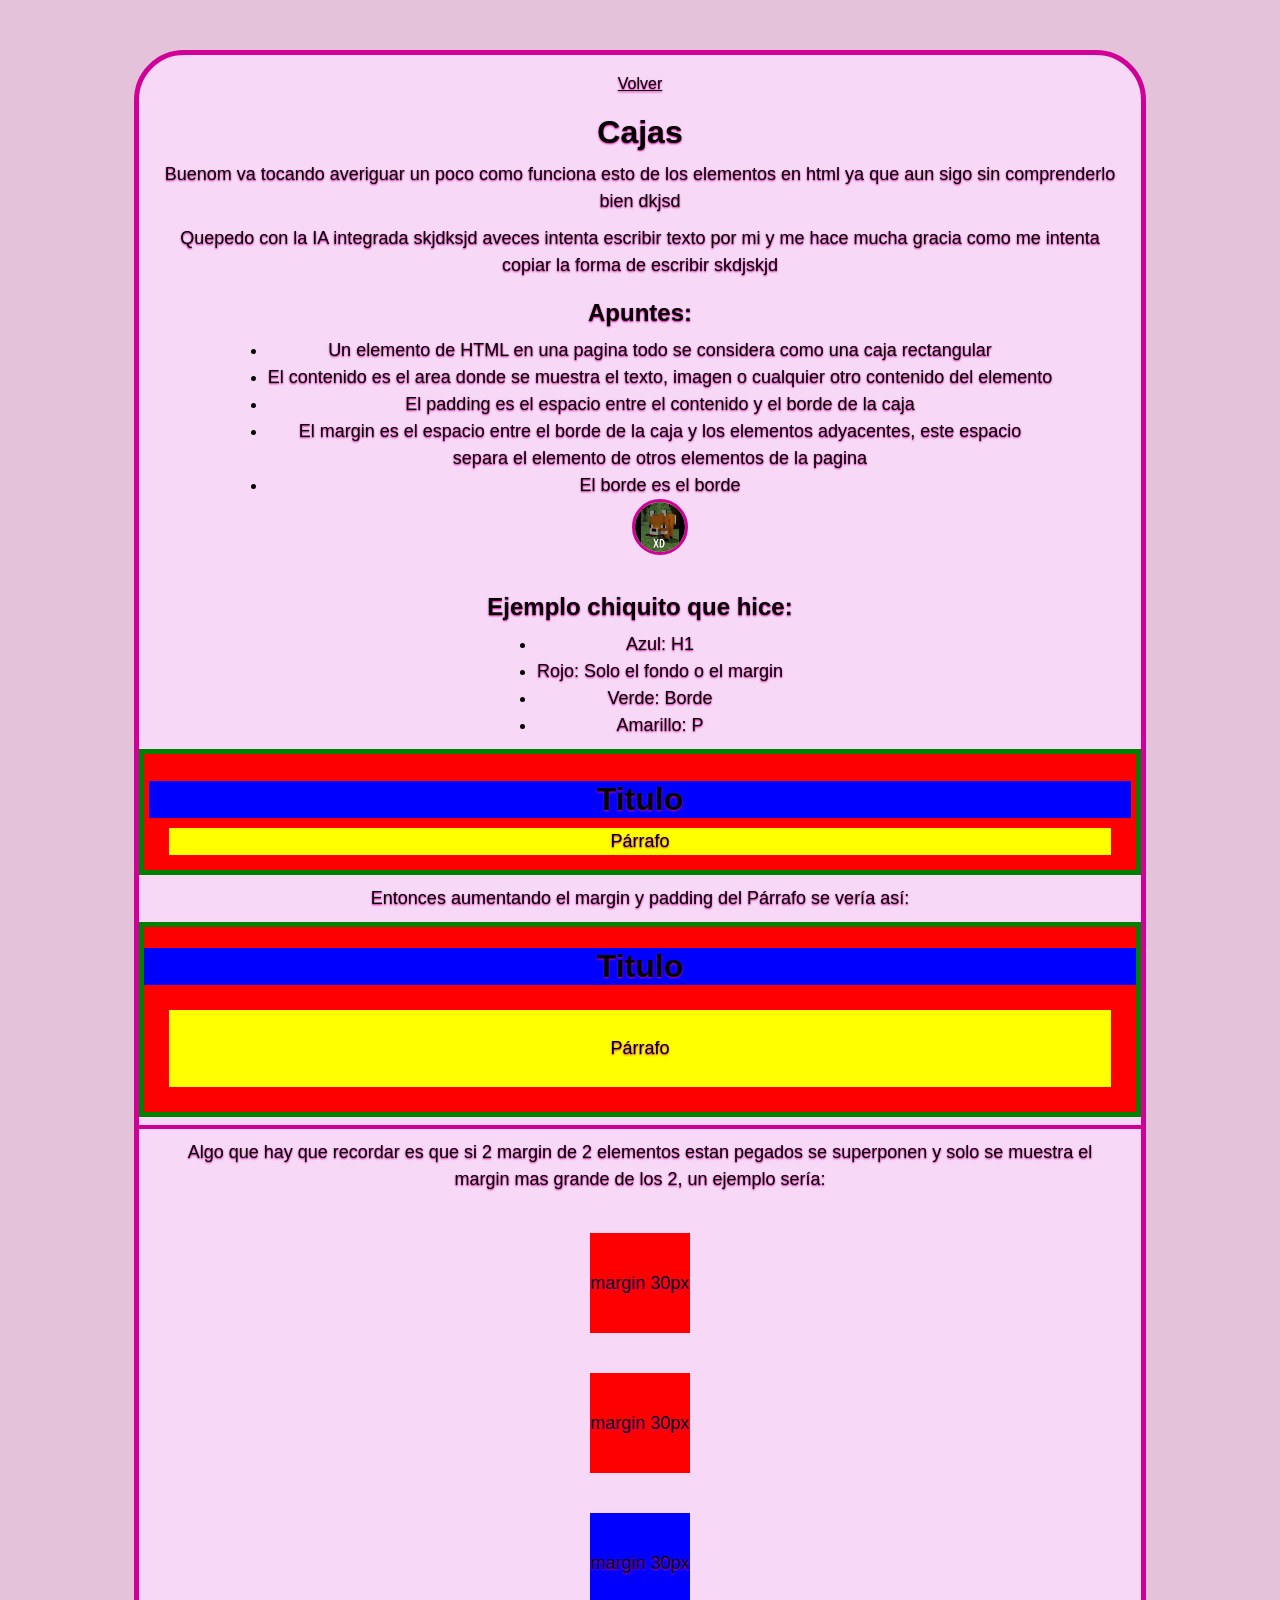
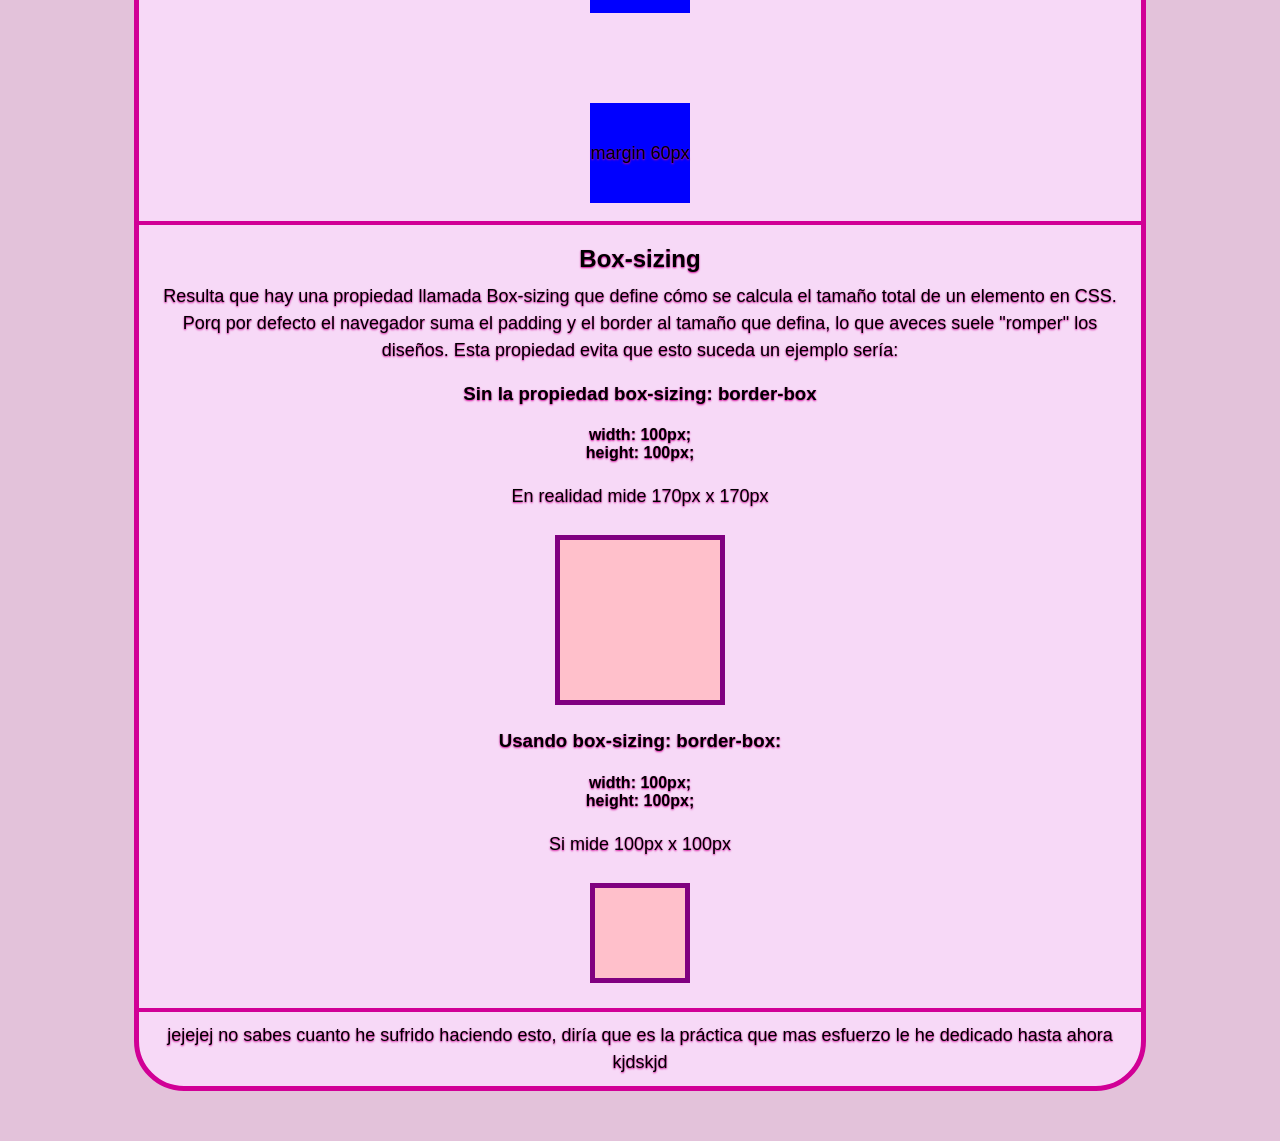
==== Subpáginas/cajas.html @ 4b63f69d "first commit" ====
<!DOCTYPE html>
<html lang="en">
<head>
    <meta charset="UTF-8">
    <meta name="viewport" content="width=device-width, initial-scale=1.0">
    <title>Cajas</title>
    <link rel="stylesheet" href="../Estilos/normal.css">
    <link rel="stylesheet" href="../Estilos/box-model.css">
</head>
<body>
    <div class="contenedor">
    <a href="../index.html" title="*Muak*" class="link volver">Volver</a>
    <h1>Cajas</h1>
    <p>Buenom va tocando averiguar un poco como funciona esto de los elementos en html ya que aun sigo sin comprenderlo bien dkjsd</p>
    <p>Quepedo con la IA integrada skjdksjd aveces intenta escribir texto por mi y me hace mucha gracia como me intenta copiar la forma de escribir skdjskjd</p>
    <h2>Apuntes:</h2>
    <ul>
        <li>Un elemento de HTML en una pagina todo se considera como una caja rectangular</li>
        <li>El contenido es el area donde se muestra el texto, imagen o cualquier otro contenido del elemento</li>
        <li>El padding es el espacio entre el contenido y el borde de la caja</li>
        <li>El margin es el espacio entre el borde de la caja y los elementos adyacentes, este espacio <br> separa el elemento de otros elementos de la pagina</li>
        <li>El borde es el borde</li> 
        <img src="../Imágenes/xd.jpg" class="imgchiquita">
    </ul>
    <h2>Ejemplo chiquito que hice:</h2>
    <ul>
        <li>Azul: H1</li>
        <li>Rojo: Solo el fondo o el margin</li>
        <li>Verde: Borde</li>
        <li>Amarillo: P</li>        
    </ul>
    <div class="endiv">
        <h1 class="endiv">Titulo</h1>
        <p class="endiv">Párrafo</p>
    </div>
    <p>Entonces aumentando el margin y padding del Párrafo se vería así:</p>
    <div class="endiv2">
        <h1 class="endiv2">Titulo</h1>
        <p class="endiv2">Párrafo</p>
        </div>
        <hr>
        <p>Algo que hay que recordar es que si 2 margin de 2 elementos estan pegados se superponen y solo se muestra el margin mas grande de los 2, un ejemplo sería:</p>
        <div class="centrar">
        <p class="caja">margin 30px</p>
        <p class="caja">margin 30px</p>
        <p class="caja caja2">margin 30px</p>
        <p class="caja caja3">margin 60px</p>
        </div>
        <hr>
        <h2>Box-sizing</h2>
        <p>Resulta que hay una propiedad llamada Box-sizing que define cómo se calcula el tamaño total de un elemento en CSS. Porq por defecto el navegador suma el padding y el border al tamaño que defina, lo que aveces suele "romper" los diseños. Esta propiedad evita que esto suceda un ejemplo sería:</p>
        <h3>Sin la propiedad box-sizing: border-box</h3>
        <h4>width: 100px; <br>
        height: 100px;</h4>
        <p>En realidad mide 170px x 170px</p>
        <div class="box-sizing"></div>
        <h3>Usando box-sizing: border-box:</h3>
        <h4>width: 100px; <br>
        height: 100px;</h4>
        <p>Si mide 100px x 100px</p>
        <div class="box-sizing con-box-sizing"></div>
        <hr>
        <p>jejejej no sabes cuanto he sufrido haciendo esto, diría que es la práctica que mas esfuerzo le he dedicado hasta ahora kjdskjd</p>
        </div>
</body>
</html>
---- Estilos/normal.css ----
* {
    font-family: sans-serif, Arial, Helvetica;
}

.contenedor {
    box-sizing: border-box;
    background-color: #f7d9f7;
    width: 80%;
    margin: 50px auto;
    border: 5px solid rgb(209, 0, 150);
    border-radius: 50px;
    overflow: hidden;
}

body {
    background-color: #e3c2da;
    text-align: center;
    color: #000;
    text-shadow: 0px 1px 2px rgb(209, 0, 150);
}

h1, h2 {
    margin-bottom: 0px;
}

p, ul {
    font-size: 18px;
    line-height: 1.5;
    margin: 10px 20px;
}

hr {
    width: 100%;
    border: 2px solid rgb(209, 0, 150);
}

ul, ol {
    display: inline-block;
}

.link {
    color: #000;
    text-decoration: underline;
}

.link:hover {
    color: #00f;
    transition: 0.3s;
    cursor: pointer;
    letter-spacing: 1px;
}

.volver {
    display: inline-block;
    margin-top: 20px;
}
---- Estilos/box-model.css ----
div.endiv {
    background-color: red;
    border: 5px solid green;
    padding: 5px;
}
h1.endiv {
    background-color: blue;
}
p.endiv {
    background-color: yellow;
}
div.endiv2 {
    background-color: red;
    border: 5px solid green;
}
p.endiv2 {
    margin: 25px;
    padding: 25px;
    background-color: yellow;
}
h1.endiv2 {
    background-color: blue;
}

.caja {
    background-color: red;
    margin-top: 30px;
    width: 100px;
    height: 100px;
    display: flex;
    align-items: center;
    justify-content: center;
}

.caja2 {
    background-color: blue;
    margin-bottom: 30px;
}
.caja3 {
    background-color: blue;
    margin-top: 60px;
}
.centrar {
    display: flex;
    justify-content: center;
    align-items: center;
    flex-direction: column;
    }

.box-sizing {
    width: 100px;
    height: 100px;
    background: pink;
    padding: 30px;
    border: 5px solid purple;
    margin: auto;
    margin-top: 25px;
    margin-bottom: 25px;
}
.con-box-sizing {
    box-sizing: border-box;
}
img {
    width: 50px;
    height: 50px;
    border: 3px solid rgb(209, 0, 150);
    border-radius: 50px;
}
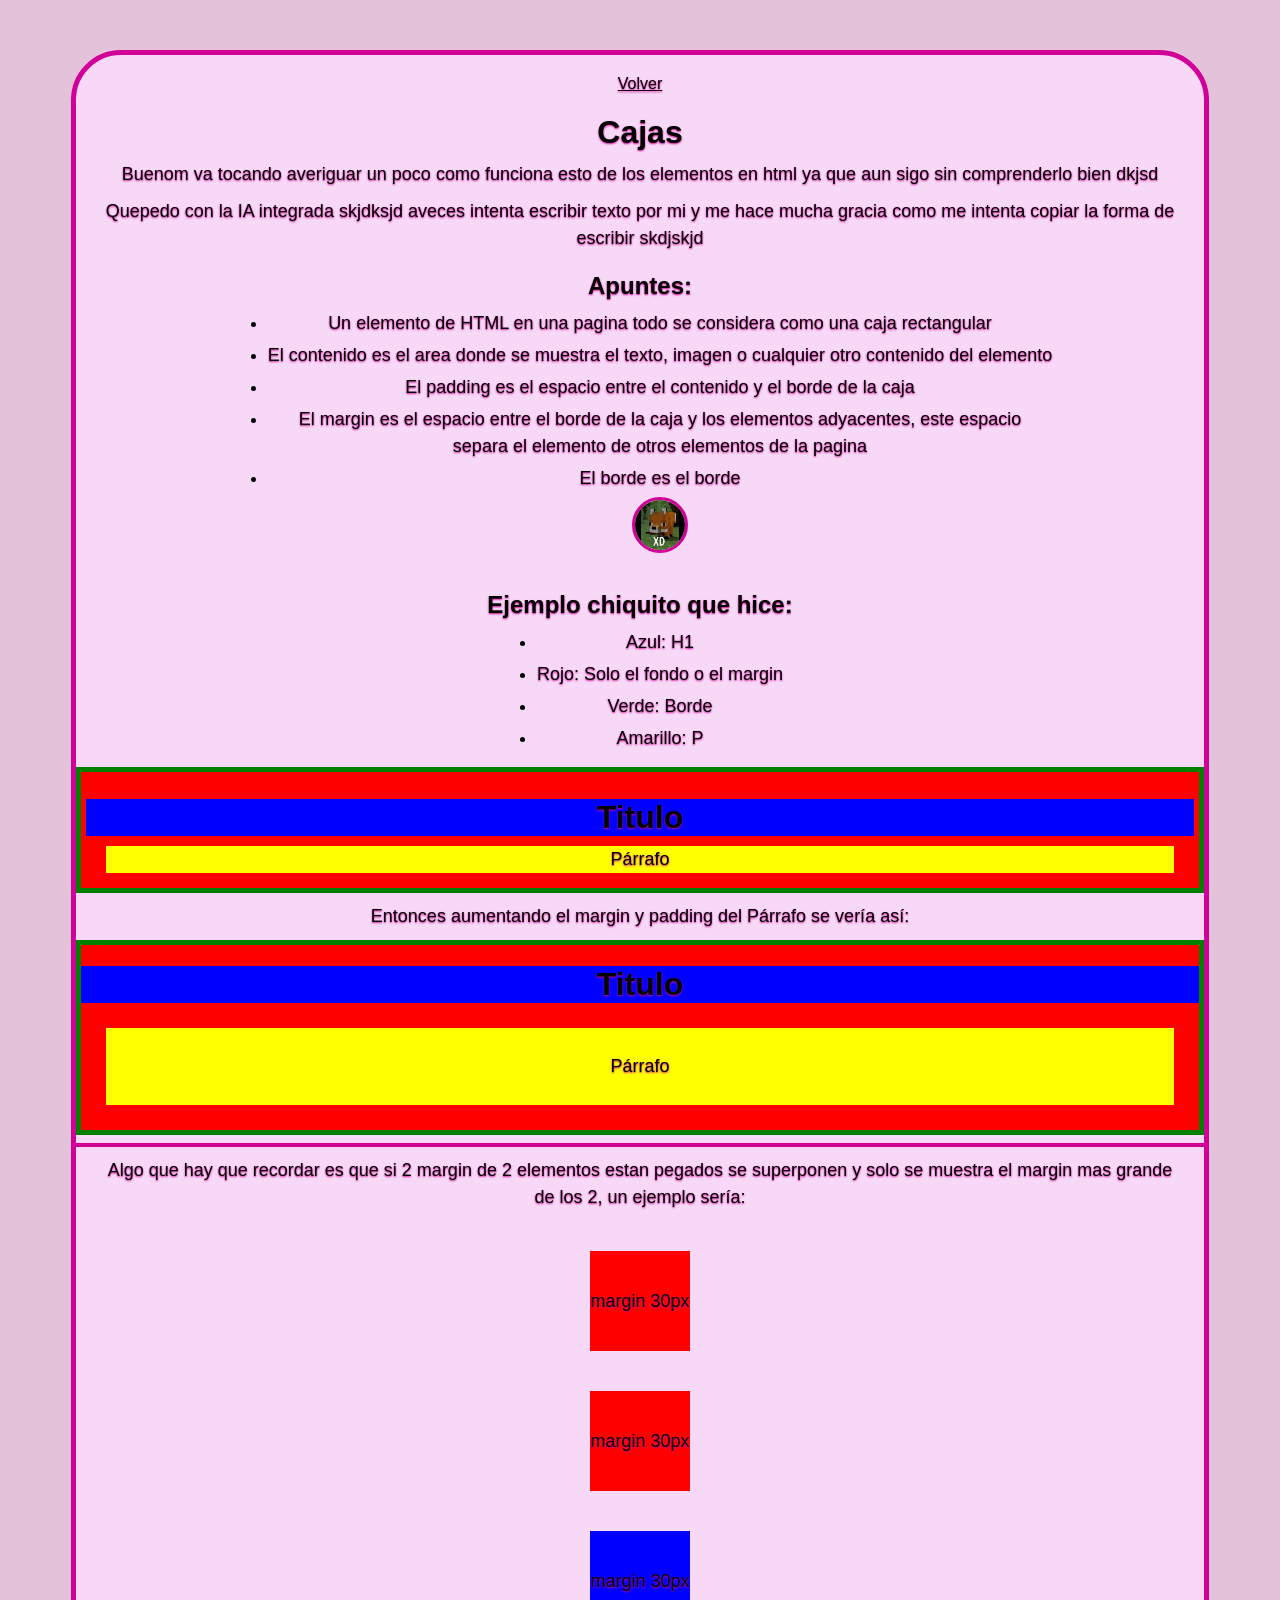
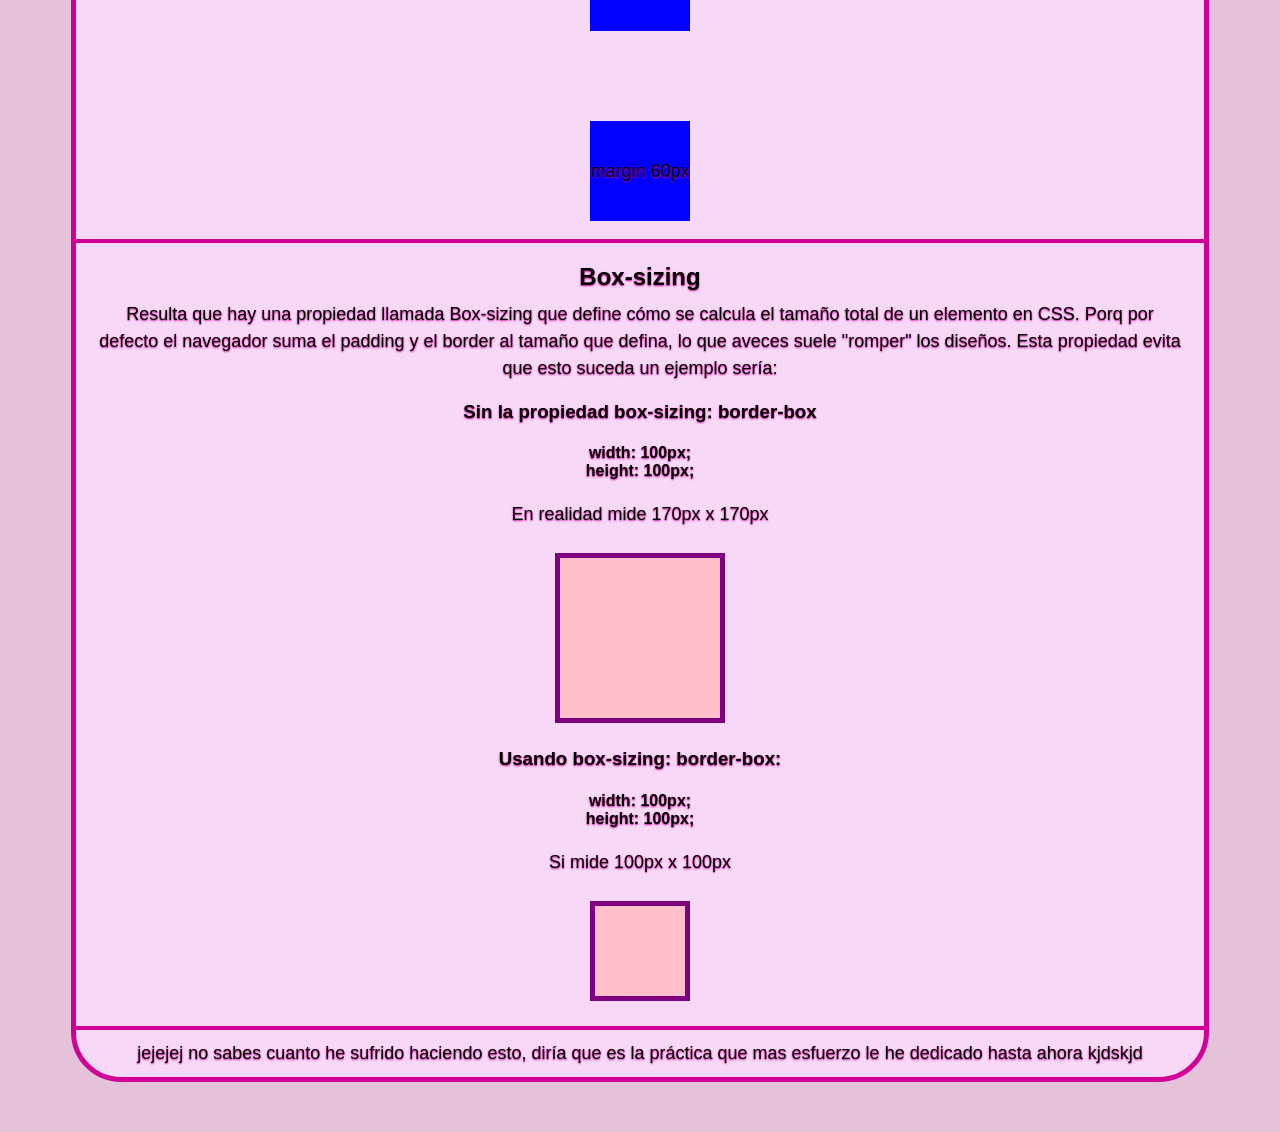
==== commit ddd1bc46: "mas practicas sii" ====
--- a/Subpáginas/cajas.html
+++ b/Subpáginas/cajas.html
@@ -1,14 +1,35 @@
 <!DOCTYPE html>
-<html lang="en">
+<html lang="es">
 <head>
     <meta charset="UTF-8">
     <meta name="viewport" content="width=device-width, initial-scale=1.0">
-    <title>Cajas</title>
+    <title>Wof - Cajas</title>
     <link rel="stylesheet" href="../Estilos/normal.css">
     <link rel="stylesheet" href="../Estilos/box-model.css">
+    <link rel="icon" href="Imágenes/icon.ico" type="image/x-icon">
+<!-- Primary Meta Tags -->
+<meta name="title" content="Wof - Inicio"/>
+<meta name="description" content="Página dedicada a mi novio para que vea mi progreso aprendiendo HTML y CSS" />
+
+<!-- Open Graph / Facebook -->
+<meta property="og:type" content="website" />
+<meta property="og:url" content="https://kaloforever.github.io/Wof/" />
+<meta property="og:title" content="Wof - Inicio" />
+<meta property="og:description" content="Página dedicada a mi novio para que vea mi progreso aprendiendo HTML y CSS" />
+<meta property="og:image" content="https://i.pinimg.com/736x/0e/18/55/0e1855c0afba78838de98bebd0690fac.jpg" />
+
+<!-- X (Twitter) -->
+<meta property="twitter:card" content="summary_large_image" />
+<meta property="twitter:url" content="https://kaloforever.github.io/Wof/" />
+<meta property="twitter:title" content="Wof - Inicio" />
+<meta property="twitter:description" content="Página dedicada a mi novio para que vea mi progreso aprendiendo HTML y CSS" />
+<meta property="twitter:image" content="https://i.pinimg.com/736x/0e/18/55/0e1855c0afba78838de98bebd0690fac.jpg" />
+
+<!-- Meta Tags Generated with https://metatags.io -->
+<!--Si, me dió flojera hacerlo por mi cuenta jejej-->
 </head>
 <body>
-    <div class="contenedor">
+    <main class="contenedor">
     <a href="../index.html" title="*Muak*" class="link volver">Volver</a>
     <h1>Cajas</h1>
     <p>Buenom va tocando averiguar un poco como funciona esto de los elementos en html ya que aun sigo sin comprenderlo bien dkjsd</p>
@@ -61,6 +82,6 @@
         <div class="box-sizing con-box-sizing"></div>
         <hr>
         <p>jejejej no sabes cuanto he sufrido haciendo esto, diría que es la práctica que mas esfuerzo le he dedicado hasta ahora kjdskjd</p>
-        </div>
+        </main>
 </body>
 </html>
--- a/Estilos/normal.css
+++ b/Estilos/normal.css
@@ -5,7 +5,7 @@
 .contenedor {
     box-sizing: border-box;
     background-color: #f7d9f7;
-    width: 80%;
+    width: 90%;
     margin: 50px auto;
     border: 5px solid rgb(209, 0, 150);
     border-radius: 50px;
@@ -27,6 +27,10 @@
     font-size: 18px;
     line-height: 1.5;
     margin: 10px 20px;
+}
+
+li {
+    margin-bottom: 5px;
 }
 
 hr {
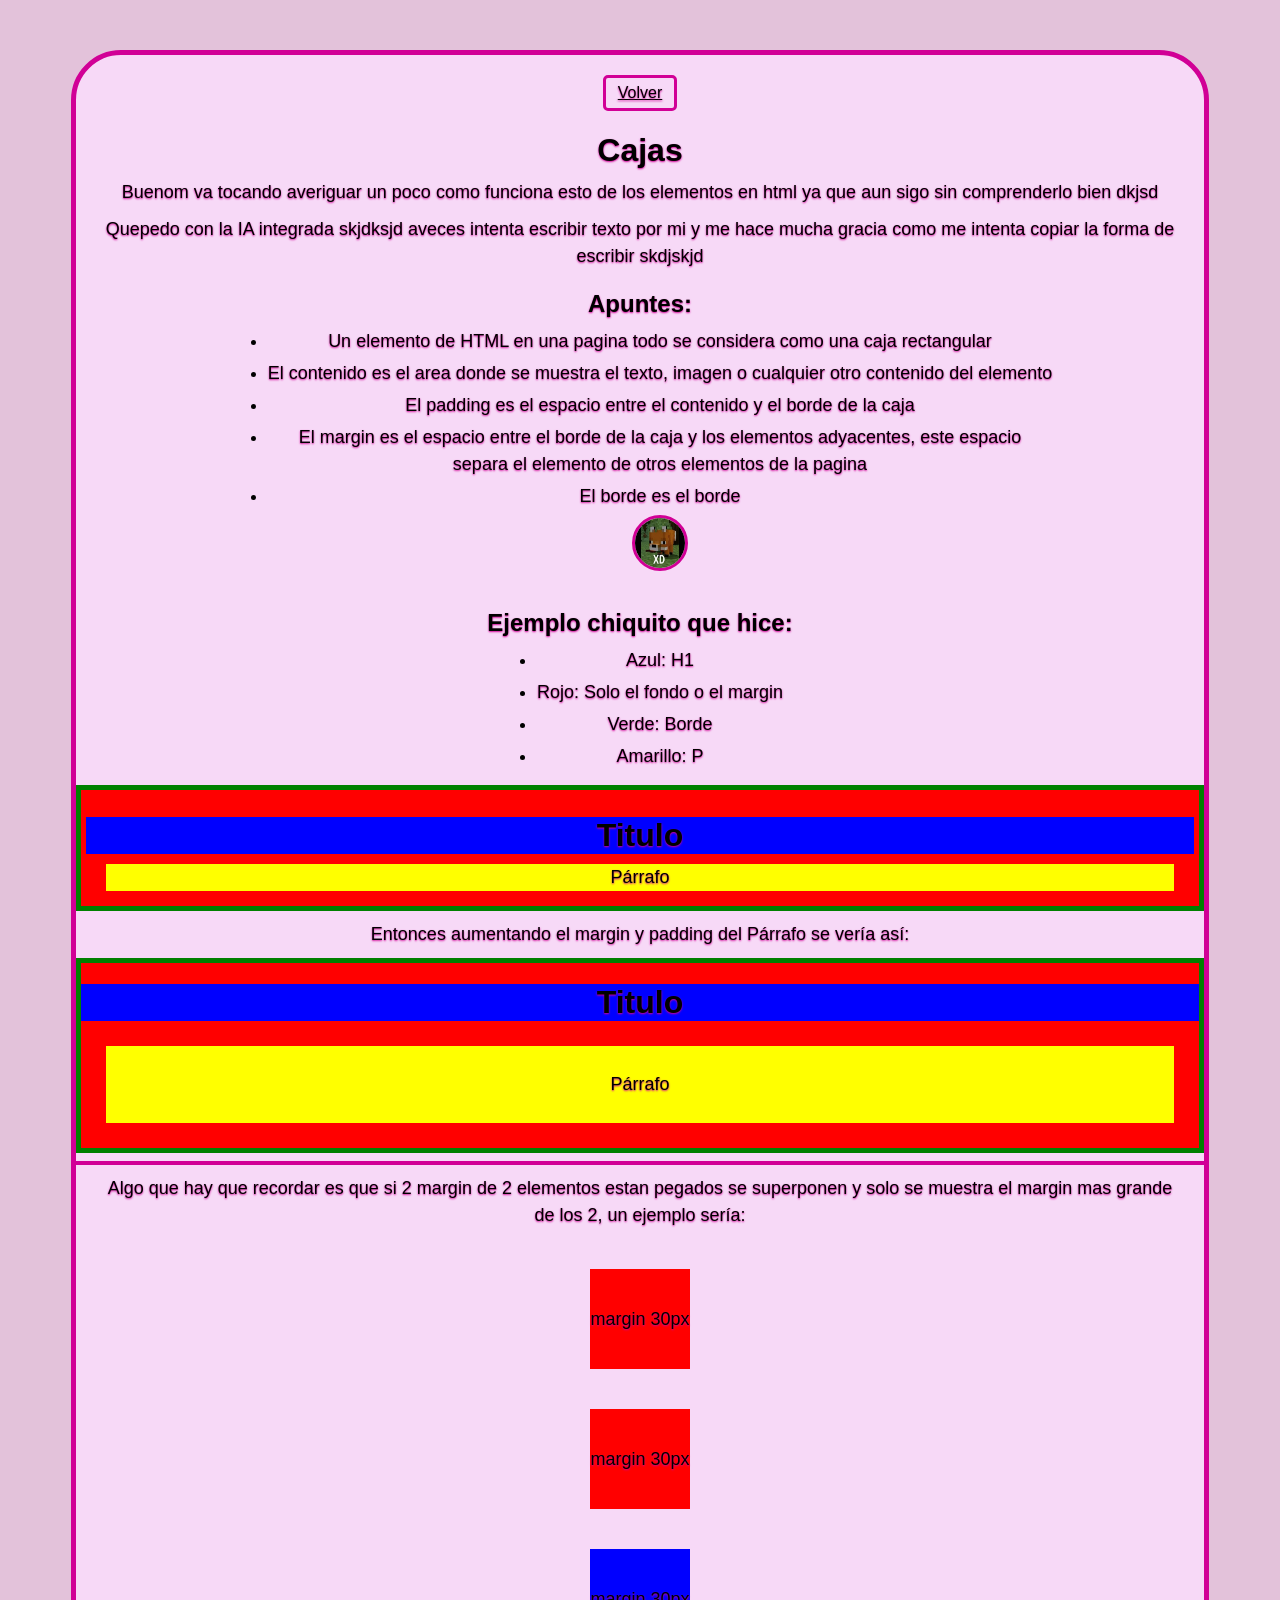
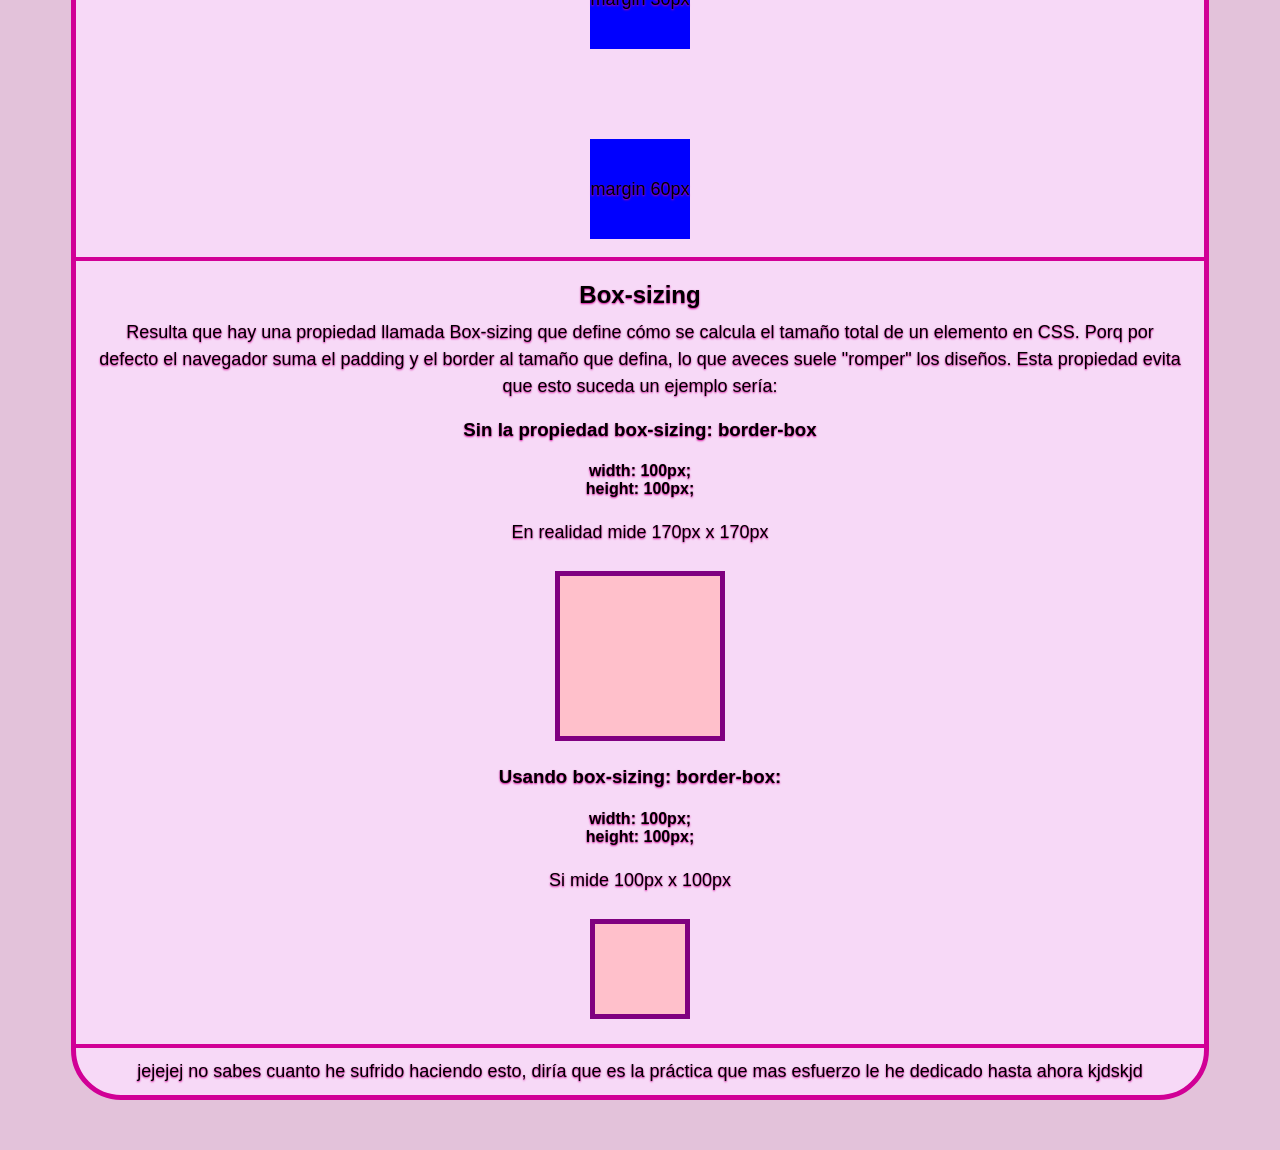
==== commit 0e824865: "yeii" ====
--- a/Subpáginas/cajas.html
+++ b/Subpáginas/cajas.html
@@ -8,20 +8,20 @@
     <link rel="stylesheet" href="../Estilos/box-model.css">
     <link rel="icon" href="Imágenes/icon.ico" type="image/x-icon">
 <!-- Primary Meta Tags -->
-<meta name="title" content="Wof - Inicio"/>
+<meta name="title" content="Wof - Cajas"/>
 <meta name="description" content="Página dedicada a mi novio para que vea mi progreso aprendiendo HTML y CSS" />
 
 <!-- Open Graph / Facebook -->
 <meta property="og:type" content="website" />
 <meta property="og:url" content="https://kaloforever.github.io/Wof/" />
-<meta property="og:title" content="Wof - Inicio" />
+<meta property="og:title" content="Wof - Cajas" />
 <meta property="og:description" content="Página dedicada a mi novio para que vea mi progreso aprendiendo HTML y CSS" />
 <meta property="og:image" content="https://i.pinimg.com/736x/0e/18/55/0e1855c0afba78838de98bebd0690fac.jpg" />
 
 <!-- X (Twitter) -->
 <meta property="twitter:card" content="summary_large_image" />
 <meta property="twitter:url" content="https://kaloforever.github.io/Wof/" />
-<meta property="twitter:title" content="Wof - Inicio" />
+<meta property="twitter:title" content="Wof - Cajas" />
 <meta property="twitter:description" content="Página dedicada a mi novio para que vea mi progreso aprendiendo HTML y CSS" />
 <meta property="twitter:image" content="https://i.pinimg.com/736x/0e/18/55/0e1855c0afba78838de98bebd0690fac.jpg" />
 
--- a/Estilos/normal.css
+++ b/Estilos/normal.css
@@ -2,6 +2,46 @@
     font-family: sans-serif, Arial, Helvetica;
 }
 
+*::selection {
+    background-color: rgb(209, 0, 150);
+    color: #fff;
+}
+
+.volver {
+    display: inline-block;
+    margin-top: 20px;
+    padding: 6px 12px;
+    border-radius: 5px;
+    border: 3px solid rgb(209, 0, 150);
+    background-color: #f7d9f7;
+}
+
+.volver:hover {
+    background-color: rgb(209, 0, 150);
+    color: #fff;
+    transition: 0.3s;
+    letter-spacing: 1px;
+    cursor: pointer;
+}
+
+a:link {
+    color: #000;
+    text-decoration: underline;
+}
+
+a:visited {
+    color: #8000f8;
+    text-decoration: underline;
+}
+
+a:hover {
+    color: #00f;
+    transition: 0.3s;
+    cursor: pointer;
+    letter-spacing: 1px;
+}
+
+/* Mi mayor orgullo (ademas de tener un novio tan increible): */
 .contenedor {
     box-sizing: border-box;
     background-color: #f7d9f7;
@@ -40,21 +80,4 @@
 
 ul, ol {
     display: inline-block;
-}
-
-.link {
-    color: #000;
-    text-decoration: underline;
-}
-
-.link:hover {
-    color: #00f;
-    transition: 0.3s;
-    cursor: pointer;
-    letter-spacing: 1px;
-}
-
-.volver {
-    display: inline-block;
-    margin-top: 20px;
 }
